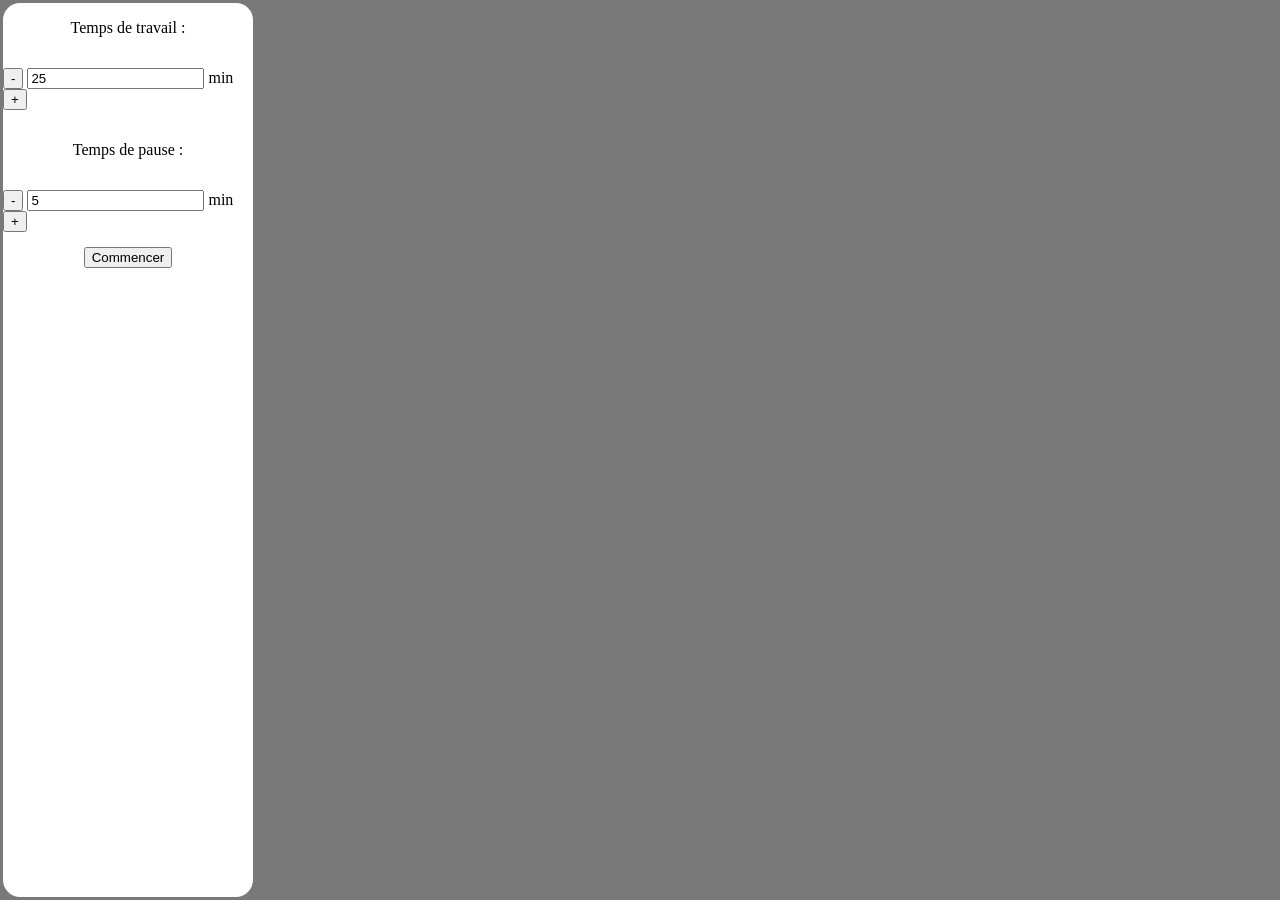
==== popup.html @ 9d75ae2f "ajouts fenêtre timer et récupération valeurs popup dans background" ====
<html lang="en">
  <head>
    <link rel="stylesheet" href="styles/popup.css" />
    <script src="/scripts/popup.js"></script>
  </head>
  <body>
    <div class="Container">
      <p>Temps de travail :</p>
      <div class="timeContainer">
        <button id="workMin">-</button>
        <input id="workTime" type="number" value="25" min="1" /> min
        <button id="workPlus">+</button>
      </div>
      <p>Temps de pause :</p>
      <div class="timeContainer">
        <button id="breakMin">-</button>
        <input id="workTimeBreak" type="number" value="5" min="1" /> min
        <button id="breakPlus">+</button>
      </div>
      <button id="start" class="startButton">Commencer</button>
    </div>
  </body>
</html>
---- styles/popup.css ----
html,
body {
  margin: 0;
  padding: 0;
  overflow: hidden;
  background-color: rgb(121, 121, 121);
}

body {
  width: 250px;
  margin: 3px;
  border-radius: 17px;
  background-color: white;
  min-height: calc(100vh - 6px);
}

.Container {
  display: flex;
  align-items: center;
  flex-direction: column;
  gap: 15px;
}

.startButton {
  cursor: pointer;
}
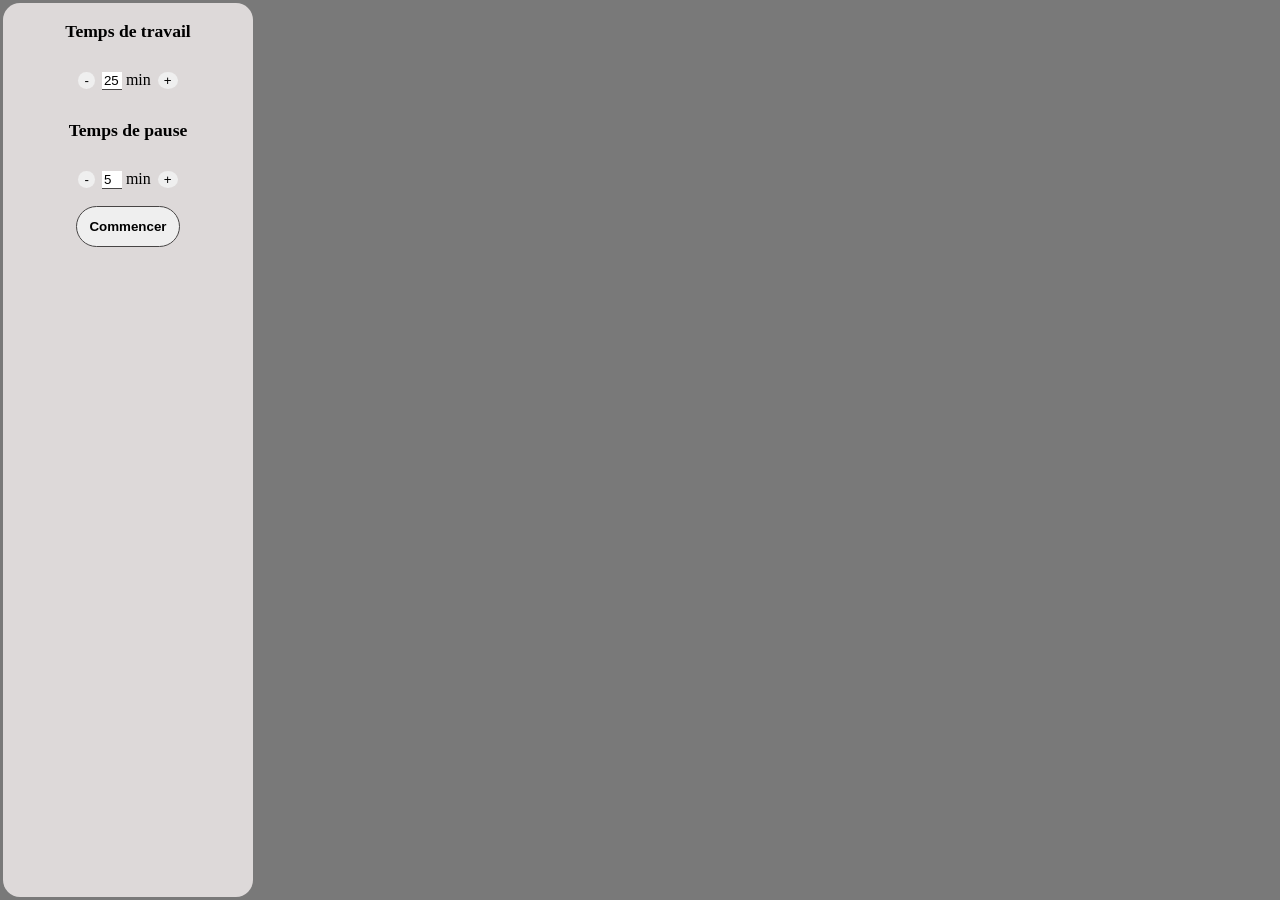
==== commit 1ce82a83: "rectification css plus fin de timer" ====
--- a/popup.html
+++ b/popup.html
@@ -5,13 +5,13 @@
   </head>
   <body>
     <div class="Container">
-      <p>Temps de travail :</p>
+      <p>Temps de travail</p>
       <div class="timeContainer">
         <button id="workMin">-</button>
         <input id="workTime" type="number" value="25" min="1" /> min
         <button id="workPlus">+</button>
       </div>
-      <p>Temps de pause :</p>
+      <p>Temps de pause</p>
       <div class="timeContainer">
         <button id="breakMin">-</button>
         <input id="workTimeBreak" type="number" value="5" min="1" /> min
--- a/styles/popup.css
+++ b/styles/popup.css
@@ -10,17 +10,50 @@
   width: 250px;
   margin: 3px;
   border-radius: 17px;
-  background-color: white;
+  background-color: rgb(221, 217, 217);
   min-height: calc(100vh - 6px);
+}
+
+p {
+  font-size: 1.1rem;
+  font-weight: bold;
 }
 
 .Container {
   display: flex;
   align-items: center;
   flex-direction: column;
-  gap: 15px;
+  gap: 10px;
 }
 
 .startButton {
   cursor: pointer;
+  padding: 12px;
+  margin-bottom: 10px;
+  margin-top: 5px;
+  border-radius: 25px;
+  font-weight: bold;
+  border: 1px solid rgb(71, 69, 69);
 }
+
+input::-webkit-inner-spin-button,
+input::-webkit-outer-spin-button {
+  -webkit-appearance: none;
+  margin: 0;
+}
+
+input {
+  width: 20px;
+}
+
+.timeContainer button {
+  border-radius: 50%;
+  border: 1px;
+  cursor: pointer;
+  margin: 3px;
+}
+
+.timeContainer input {
+  border: 0;
+  border-bottom: 1px solid rgb(71, 69, 69);
+}
